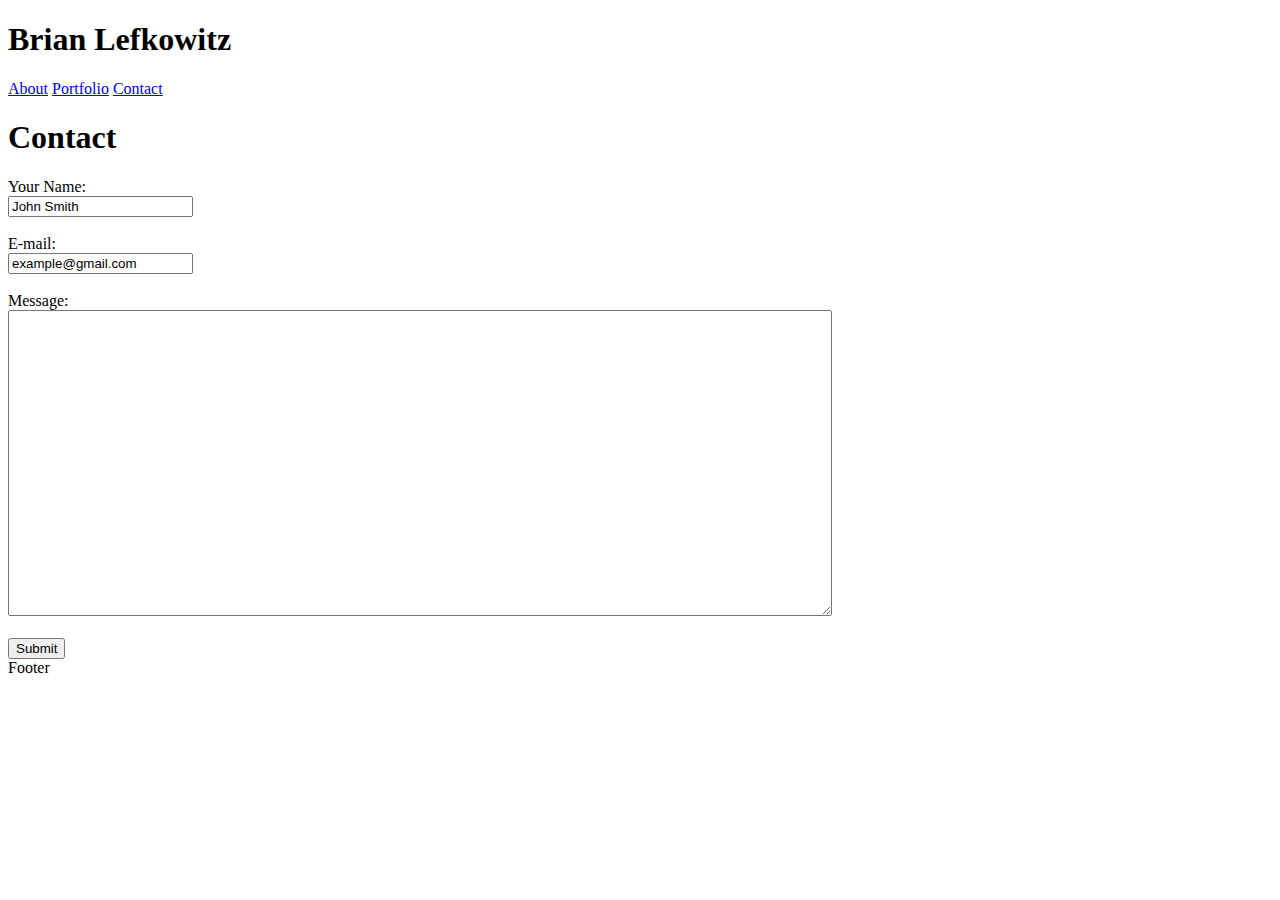
==== contact.html @ fe47b85e "html and css" ====
<!DOCTYPE html>
<head>
    <title>Contact Page</title>
    <link rel="stylesheet" href="assets/css/style.css">
</head>
<body class="body">
    <div class="background">
    <nav class="nav">
        <div class="Name">
            <h1>Brian Lefkowitz</h1>
        </div>
        <div class="navigation">
            <a href="index.html">About</a>
            <a href="portfolio.html">Portfolio</a>
            <a href="contact.html">Contact</a>
        </div>
    </nav>
    
    <section class="section"> 
        <h1 class="form">Contact</h1>
        <div class="break"></div>
        <form class="form">
            Your Name:
            <br>
            <input type="text" name="name" value="John Smith">
            <br>
            <br>
            E-mail:
            <br>
            <input type="text" name="email" value="example@gmail.com">
            <br>
            <br>
            Message:
            <br>
            <textarea rows="20" cols="100"></textarea>
            <br>
            <br>
            <input type="submit">
        </form>
    </section>

    <footer class="footer">Footer</footer>
</body>
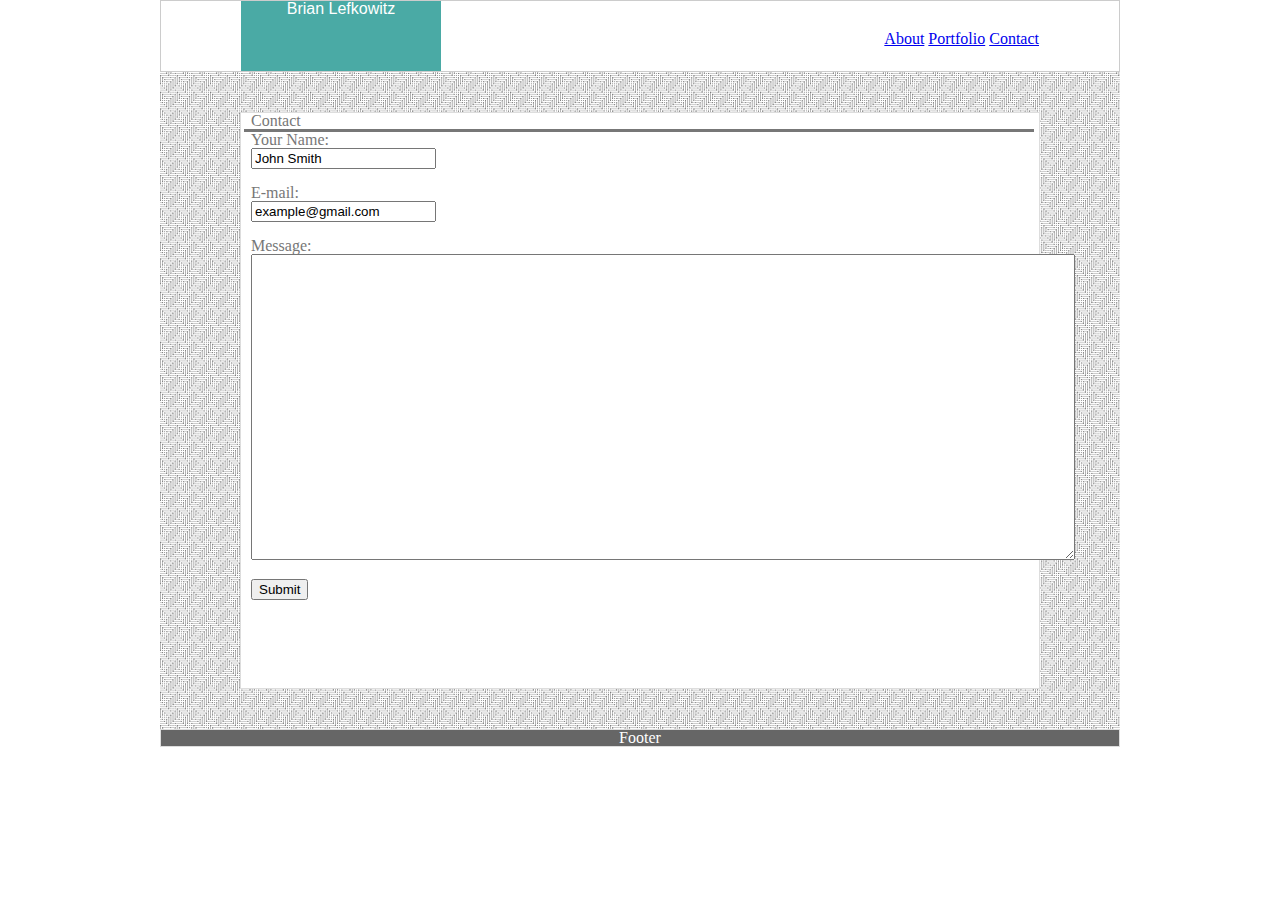
==== commit cb2c14c6: "working on media" ====
--- a/contact.html
+++ b/contact.html
@@ -1,6 +1,7 @@
 <!DOCTYPE html>
 <head>
     <title>Contact Page</title>
+    <link rel="stylesheet" type="text/css" href="assets/css/reset.css">
     <link rel="stylesheet" href="assets/css/style.css">
 </head>
 <body class="body">
--- a/assets/css/style.css
+++ b/assets/css/style.css
@@ -0,0 +1,168 @@
+.body {
+    width: 960px;
+    margin: 0 auto;
+}
+
+
+.nav {
+    background: #ffffff;
+    border: 1px solid #cccccc;
+    padding: 30px;
+    width: 898px;
+    height: 10px;
+    position: relative;
+}
+
+.Name{
+    Position: absolute;
+    background: #4aaaa5;
+    width: 200px;
+    height: 70px;
+    top: 0px;
+    left: 80px;
+    text-align: center;
+    color: white;
+    font-family: 'Trebuchet MS', 'Lucida Sans Unicode', 'Lucida Grande', 'Lucida Sans', Arial, sans-serif;
+}
+
+.navigation{
+    color: #777;
+    height: 35px;
+    position: absolute;
+    top: 30px;
+    right: 80px;
+}
+
+.background {
+    background: url(../../assets/images/crossline-lines.png);
+    width: 960px;
+}
+
+.section {
+    background: #ffffff;
+    border: 1px solid #dddddd;
+    margin: 40px 80px 40px 80px;
+    height: 575px;
+    position: relative;
+    color: #777777;
+}
+
+.break {
+    width: 790px;
+    background: #777;
+    height: 3px;
+    margin-left: 3px;
+    margin-right: 3px;
+}
+
+.about {
+    font-family: Georgia, 'Times New Roman', Times, serif;
+    color: #777777;
+}
+
+.pic {
+    position: absolute;
+    width: 25%;
+    top: 75px;
+    left: 0;
+    margin-left: 5px;
+}
+
+.paragraph {
+    font-family: Arial, Helvetica, sans-serif;
+    width: 72.5%;
+    position: absolute;
+    right: 0;
+    top: 60px;
+    color: #777777;
+    margin-right: 5px;
+}
+
+.writing {
+    font-family: Arial, Helvetica, sans-serif;
+    position: absolute;
+    bottom: 80px;
+    color: #777777;
+    margin-left: 5px;
+    margin-right: 5px;
+}
+
+.footer {
+    background: #666666;
+    color: white;
+    text-align: center;
+    border: 1px solid #dddddd;
+    width: 960x;
+}
+
+.form{
+    padding-left: 10px;
+}
+
+.pictures{
+    position: relative;
+}
+
+.hangman {
+    position: absolute;
+    margin: 10px 10px 10px 10px;
+    top:65px;
+    left:0;
+}
+
+.rpg {
+    position: absolute;
+    margin: 10px 10px 10px 10px;
+    top: 65px;
+    left: 250px;
+}
+
+.trivia {
+    position: absolute;
+    margin: 10px 10px 10px 10px;
+    top: 225px;
+    left: 0;
+}
+
+.rutgers {
+    position: absolute;
+    margin: 10px 10px 10px 10px;
+    top: 225px;
+    left: 250px;
+}
+
+.rockpaper{
+    position: absolute;
+    margin: 10px 10px 10px 10px;
+    top: 385px;
+    left: 0;
+}
+
+h4{
+    position: absolute;
+    bottom: 0px;
+    color: greenyellow;
+    text-align: center;
+    background: gray;
+    width: 200px;
+    font-size: 20px;
+}
+
+@media screen and (max-width: 980px) {
+    body{
+        width: 98%;
+
+    }
+}
+
+@media screen and (max-width: 768px) {
+    body{
+        width: 98%;
+    }
+}
+
+@media screen and (max-width: 640px) {
+    body{
+        width: 98%;
+    }
+}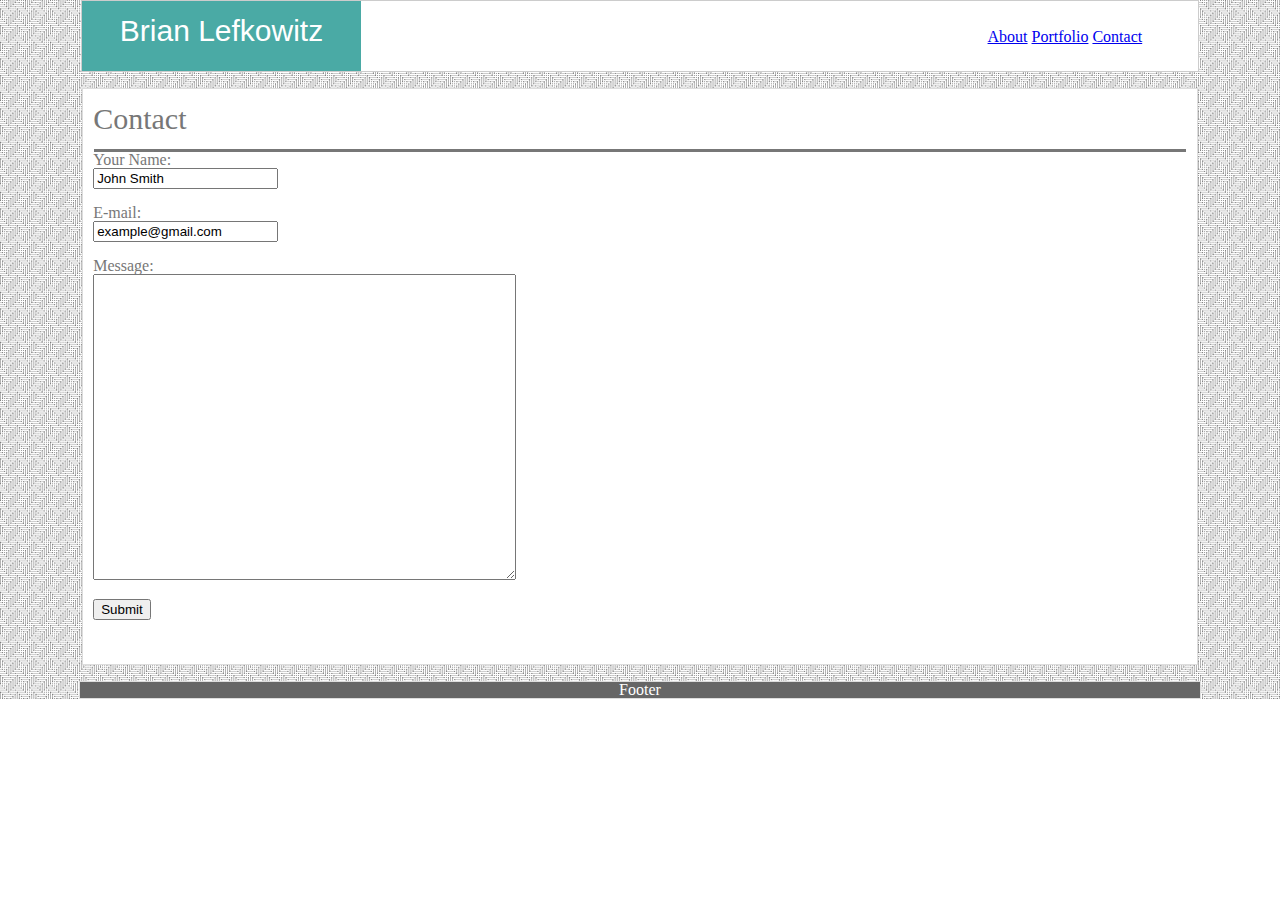
==== commit 03ca464e: "finished homework" ====
--- a/contact.html
+++ b/contact.html
@@ -16,7 +16,7 @@
             <a href="contact.html">Contact</a>
         </div>
     </nav>
-    
+    <br>
     <section class="section"> 
         <h1 class="form">Contact</h1>
         <div class="break"></div>
@@ -33,12 +33,12 @@
             <br>
             Message:
             <br>
-            <textarea rows="20" cols="100"></textarea>
+            <textarea rows="20%" cols="50%"></textarea>
             <br>
             <br>
             <input type="submit">
         </form>
     </section>
-
+    <br>
     <footer class="footer">Footer</footer>
 </body>--- a/assets/css/style.css
+++ b/assets/css/style.css
@@ -1,5 +1,5 @@
 .body {
-    width: 960px;
+    width: 100%;
     margin: 0 auto;
 }
 
@@ -8,56 +8,65 @@
     background: #ffffff;
     border: 1px solid #cccccc;
     padding: 30px;
-    width: 898px;
+    width: 82.5%;
     height: 10px;
     position: relative;
+    margin: 0 auto;
 }
 
 .Name{
     Position: absolute;
     background: #4aaaa5;
-    width: 200px;
+    width: 25%;
     height: 70px;
     top: 0px;
-    left: 80px;
+    left: 0px;
     text-align: center;
     color: white;
+    font-size: 30px;
     font-family: 'Trebuchet MS', 'Lucida Sans Unicode', 'Lucida Grande', 'Lucida Sans', Arial, sans-serif;
+}
+
+h1{
+    padding: 15px;
+    font-size: 30px;
 }
 
 .navigation{
     color: #777;
     height: 35px;
     position: absolute;
-    top: 30px;
-    right: 80px;
+    top: 40%;
+    right: 5%;
 }
 
 .background {
     background: url(../../assets/images/crossline-lines.png);
-    width: 960px;
+    width: 100%;
 }
 
 .section {
     background: #ffffff;
     border: 1px solid #dddddd;
-    margin: 40px 80px 40px 80px;
+    margin: 0 auto;
     height: 575px;
     position: relative;
     color: #777777;
+    width: 87%;
 }
 
 .break {
-    width: 790px;
+    width: 98%;
     background: #777;
     height: 3px;
-    margin-left: 3px;
-    margin-right: 3px;
+    margin-left: 1%;
+    margin-right: 1%;
 }
 
 .about {
     font-family: Georgia, 'Times New Roman', Times, serif;
     color: #777777;
+    font-size: 30px;
 }
 
 .pic {
@@ -65,26 +74,26 @@
     width: 25%;
     top: 75px;
     left: 0;
-    margin-left: 5px;
+    margin-left: 1%;
 }
 
 .paragraph {
     font-family: Arial, Helvetica, sans-serif;
-    width: 72.5%;
+    width: 70%;
     position: absolute;
     right: 0;
-    top: 60px;
+    top: 15%;
     color: #777777;
-    margin-right: 5px;
+    margin-right: 1%;
 }
 
 .writing {
     font-family: Arial, Helvetica, sans-serif;
     position: absolute;
-    bottom: 80px;
+    bottom: 19%;
     color: #777777;
-    margin-left: 5px;
-    margin-right: 5px;
+    margin-left: 1%;
+    margin-right: 1%;
 }
 
 .footer {
@@ -92,7 +101,8 @@
     color: white;
     text-align: center;
     border: 1px solid #dddddd;
-    width: 960x;
+    width: 87.5%;
+    margin: 0 auto;
 }
 
 .form{
@@ -106,35 +116,35 @@
 .hangman {
     position: absolute;
     margin: 10px 10px 10px 10px;
-    top:65px;
+    top:12%;
     left:0;
 }
 
 .rpg {
     position: absolute;
     margin: 10px 10px 10px 10px;
-    top: 65px;
-    left: 250px;
+    top: 12%;
+    left: 25%;
 }
 
 .trivia {
     position: absolute;
     margin: 10px 10px 10px 10px;
-    top: 225px;
+    top: 41%;
     left: 0;
 }
 
 .rutgers {
     position: absolute;
     margin: 10px 10px 10px 10px;
-    top: 225px;
-    left: 250px;
+    top: 41%;
+    left: 25%;
 }
 
 .rockpaper{
     position: absolute;
     margin: 10px 10px 10px 10px;
-    top: 385px;
+    top: 71%;
     left: 0;
 }
 
@@ -144,25 +154,216 @@
     color: greenyellow;
     text-align: center;
     background: gray;
-    width: 200px;
+    width: 50%;
     font-size: 20px;
 }
 
 @media screen and (max-width: 980px) {
-    body{
+    .nav {
+        width: 81.5%;
+    }
+    .section{
+        width: 87.5%;
+    }
+    
+    .pic{
+        width: 25%;
+    }
+
+    .pictures{
+        position: relative;
+    }
+    
+    .hangman {
+        position: absolute;
+        margin: 10px 10px 10px 10px;
+        top:12%;
+        left:0;
+        width: 75%
+    }
+    
+    .rpg {
+        position: absolute;
+        margin: 10px 10px 10px 10px;
+        top: 12%;
+        left: 60%;
+        width: 75%
+    }
+    
+    .trivia {
+        position: absolute;
+        margin: 10px 10px 10px 10px;
+        top: 42%;
+        left: 0;
+        width: 75%
+    }
+    
+    .rutgers {
+        position: absolute;
+        margin: 10px 10px 10px 10px;
+        top: 42%;
+        left: 60%;
+        width: 75%
+    }
+    
+    .rockpaper{
+        position: absolute;
+        margin: 10px 10px 10px 10px;
+        top: 72%;
+        left: 0;
+        width: 75%
+    }
+}
+
+@media screen and (max-width: 768px) {
+    .nav{
+        width: 80%;
+    }
+
+    h1{
+        font-size: 24px;
+    }
+
+    .section{
+        width: 90%;
+        height: 900px;
+    }
+
+    .pic{
+        width: 25%;
+    }
+
+    .paragraph{
+        position: absolute;
+        top: 10%;
+        width: 72%;
+        margin-right: 1%;
+    }
+    .writing{
+        position: absolute;
+        bottom: 45%;
+        width: 100%;
+        margin-right: -1%;
+    }
+
+    .pictures{
+        position: relative;
+    }
+    
+    .hangman {
+        position: absolute;
+        margin: 10px 10px 10px 10px;
+        top:6%;
+        left:0;
+        width: 75%
+    }
+    
+    .rpg {
+        position: absolute;
+        margin: 10px 10px 10px 10px;
+        top: 6%;
+        left: 40%;
+        width: 75%
+    }
+    
+    .trivia {
+        position: absolute;
+        margin: 10px 10px 10px 10px;
+        top: 24%;
+        left: 0;
+        width: 75%
+    }
+    
+    .rutgers {
+        position: absolute;
+        margin: 10px 10px 10px 10px;
+        top: 24%;
+        left: 40%;
+        width: 75%
+    }
+    
+    .rockpaper{
+        position: absolute;
+        margin: 10px 10px 10px 10px;
+        top: 42%;
+        left: 0;
+        width: 75%
+    }
+}
+
+
+@media screen and (max-width: 640px) {
+    .nav{
+        width: 75%;
+    }
+
+    h1{
+        font-size: 16px;
+    }
+
+    .section{
+        width: 90%;
+        height: 960px;
+    }
+
+    .pic{
         width: 98%;
-
-    }
-}
-
-@media screen and (max-width: 768px) {
-    body{
-        width: 98%;
-    }
-}
-
-@media screen and (max-width: 640px) {
-    body{
-        width: 98%;
+    }
+
+    .paragraph{
+        position: absolute;
+        top: 30%;
+        width: 100%;
+        margin-right: -1%;
+    }
+    .writing{
+        position: absolute;
+        bottom: 5%;
+        width: 100%;
+        margin-right: -1%;
+    }
+
+    .pictures{
+        position: relative;
+    }
+    
+    .hangman {
+        position: absolute;
+        margin: 10px 10px 10px 10px;
+        top:6%;
+        left:0;
+        width: 100%
+    }
+    
+    .rpg {
+        position: absolute;
+        margin: 10px 10px 10px 10px;
+        top: 24%;
+        left: 0;
+        width: 100%
+    }
+    
+    .trivia {
+        position: absolute;
+        margin: 10px 10px 10px 10px;
+        top: 42%;
+        left: 0;
+        width: 100%
+    }
+    
+    .rutgers {
+        position: absolute;
+        margin: 10px 10px 10px 10px;
+        top: 60%;
+        left: 0;
+        width: 100%
+    }
+    
+    .rockpaper{
+        position: absolute;
+        margin: 10px 10px 10px 10px;
+        top: 78%;
+        left: 0;
+        width: 100%
     }
 }